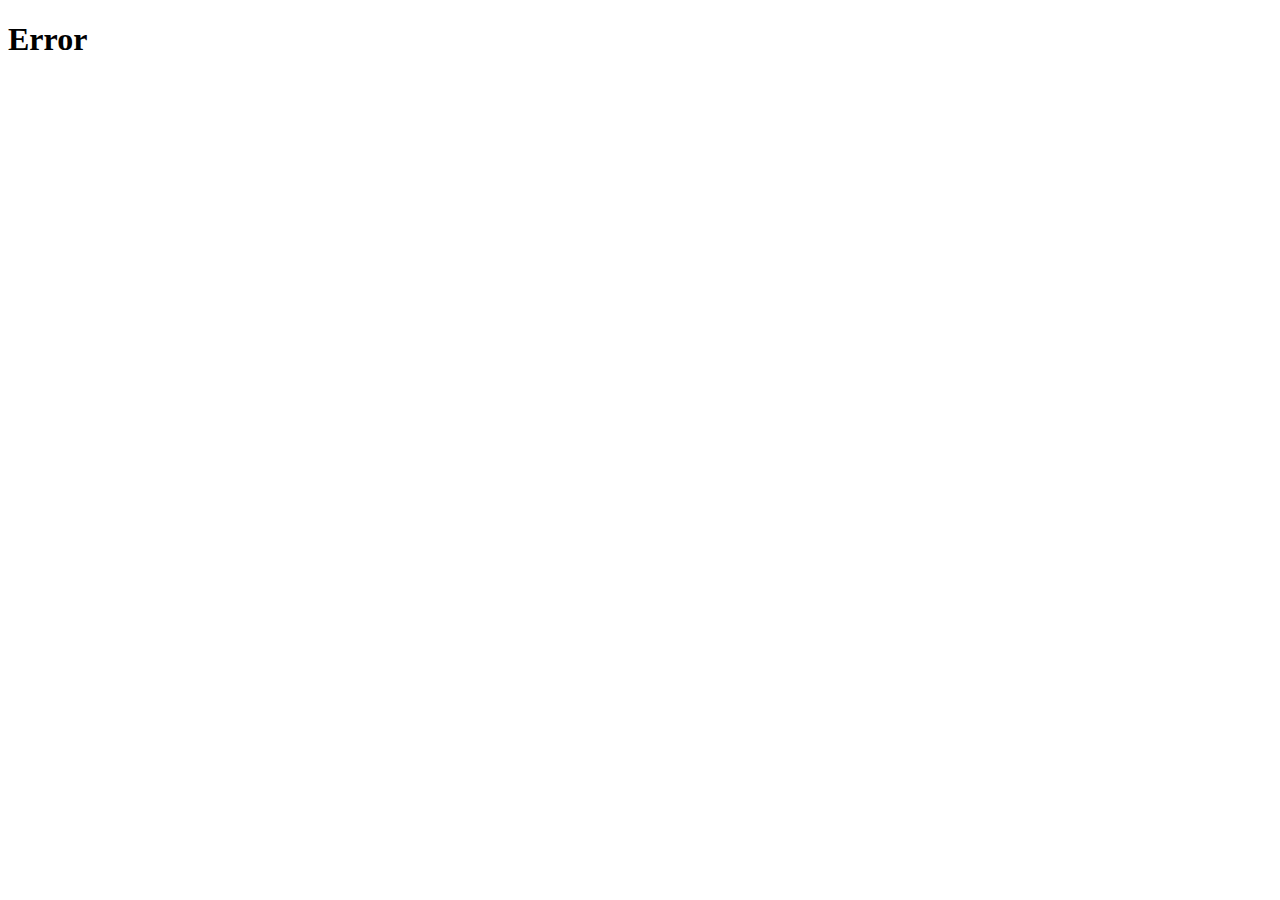
==== index.html @ 6ff5b275 "Create index.html" ====
<!DOCTYPE html>
<html lang="en">

<head>
    <meta charset="UTF-8">
    <meta name="viewport" content="width=device-width, initial-scale=1.0">
    <meta http-equiv="X-UA-Compatible" content="ie=edge">
    <title>lnk</title>
    <link rel='stylesheet' href='https://dpalme.github.io/Peoria/css/peoria-0-3-1.css'>
    <link rel='stylesheet' href='https://dpalme.github.io/Peoria/css/normalize.css'>
</head>

<body class="green-bg night">
    <div class="absolute-center">
        <h1 class="red">Error</h1>
    </div>
</body>

</html>
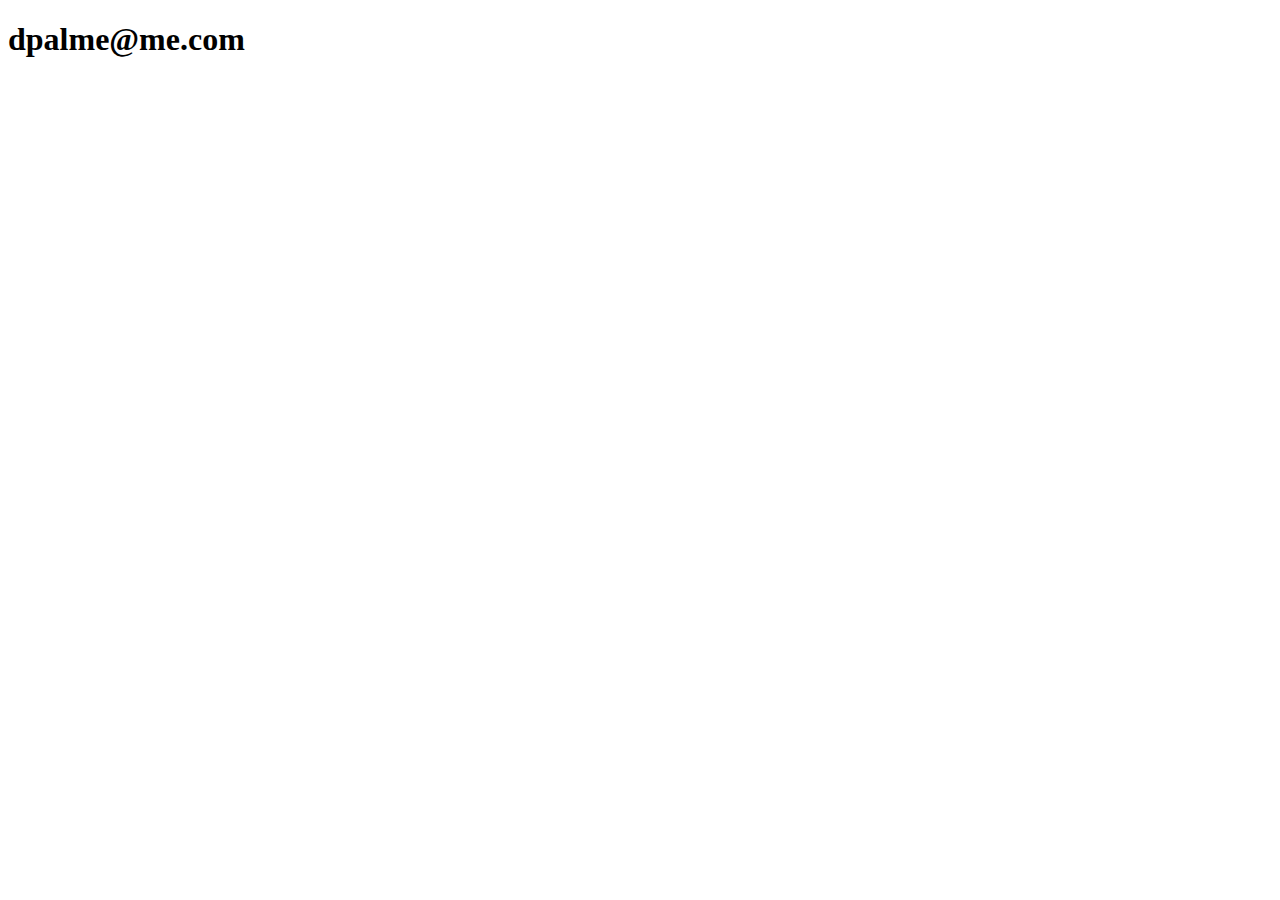
==== commit 0c9dbb0a: "twitter changes" ====
--- a/index.html
+++ b/index.html
@@ -10,9 +10,9 @@
     <link rel='stylesheet' href='https://dpalme.github.io/Peoria/css/normalize.css'>
 </head>
 
-<body class="green-bg night">
+<body class="night">
     <div class="absolute-center">
-        <h1 class="red">Error</h1>
+        <h1>dpalme@me.com</h1>
     </div>
 </body>
 
